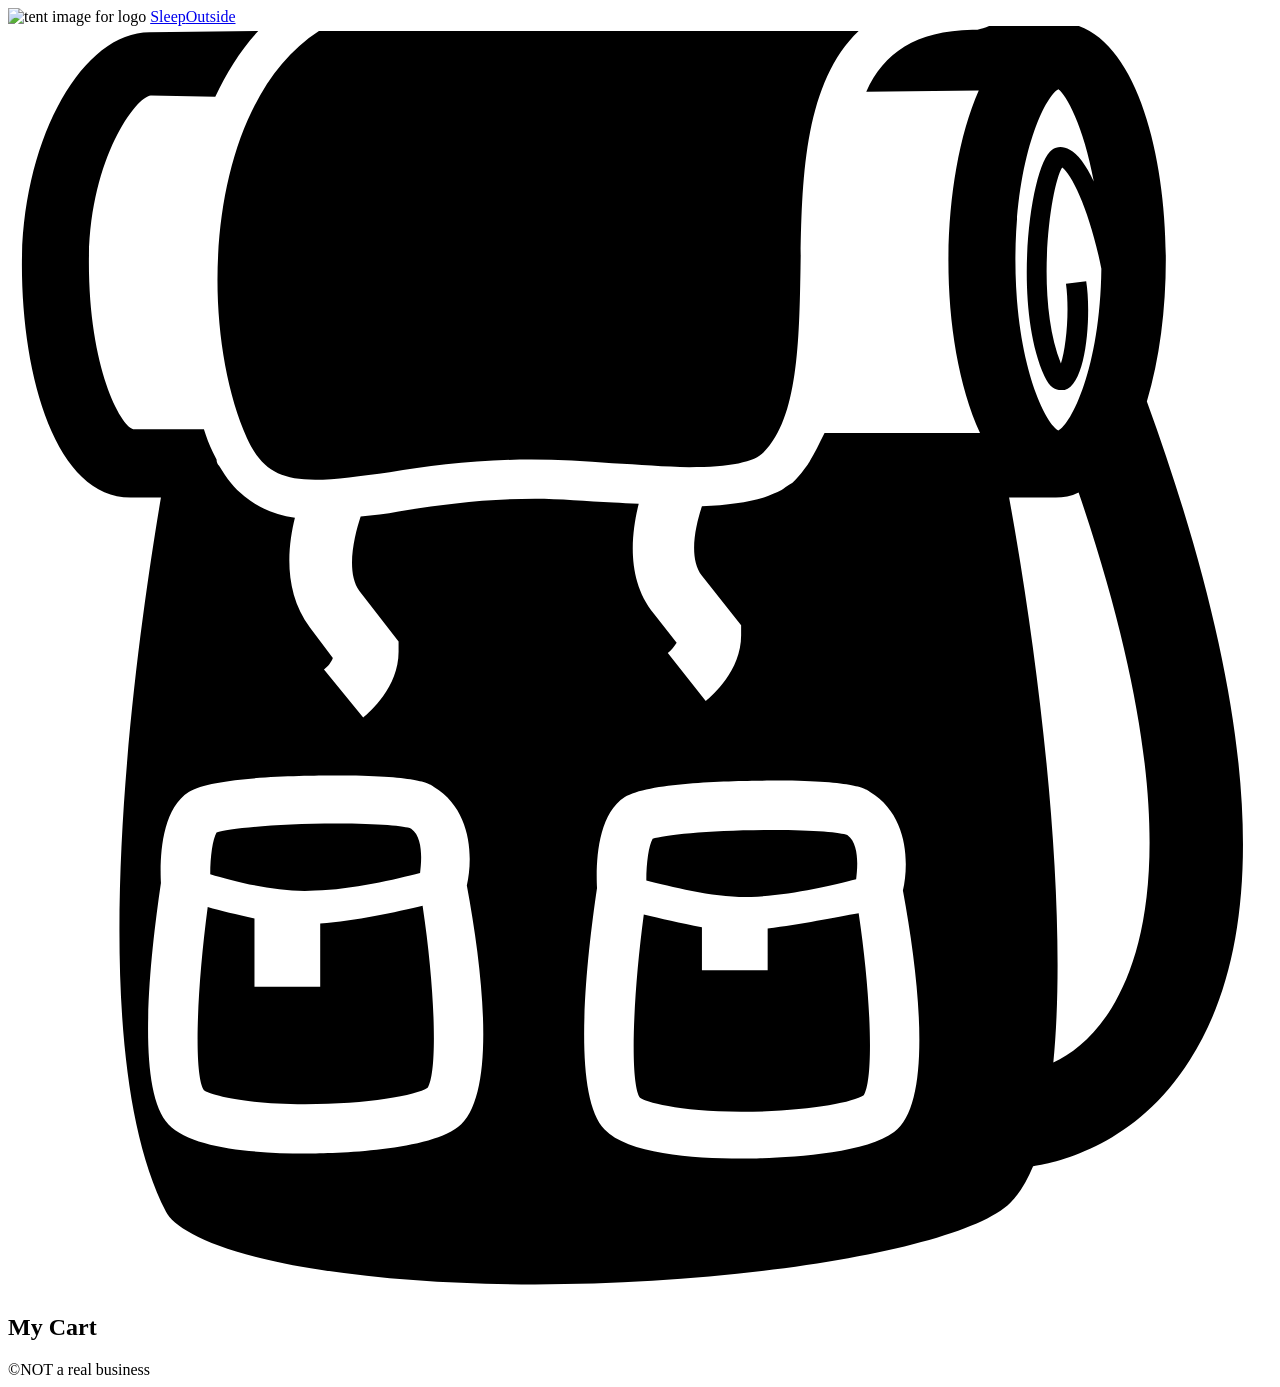
==== src/cart/index.html @ b0f80485 "Initial commit" ====
<!doctype html>

<html lang="en">
  <head>
    <meta charset="UTF-8" />

    <meta name="viewport" content="width=device-width, initial-scale=1.0" />

    <title>Sleep Outside | Cart</title>

    <link rel="stylesheet" href="/css/style.css" />

    <script src="../js/cart.js" type="module"></script>
  </head>

  <body>
    <header class="divider">
      <div class="logo">
        <img src="/images/noun_Tent_2517.svg" alt="tent image for logo" />
        <a href="/index.html"> Sleep<span class="highlight">Outside</span></a>
      </div>

      <div class="cart">
        <a href="../cart/index.html">
          <svg xmlns="http://www.w3.org/2000/svg" viewBox="0 0 100 100">
            <path
              d="M18.9 32.6c1.1 2.4 2.5 3.3 5.4 3.3 1.6 0 3.6-0.3 5.9-0.6 3.2-0.5 6.9-1 11.2-1 2.1 0 4.3 0.1 6.4 0.3 2.1 0.1 4.2 0.3 6.1 0.3 3.2 0 5.2-0.4 5.9-1.2 2.7-2.7 2.8-8.8 2.9-14.6 0.1-6.7 0.2-14.5 4.6-18.7 -0.5 0-1 0-1.6 0 -14.2 0-37.5 0-41.1 0C15.6 6.2 14.9 23.6 18.9 32.6z"
            />

            <path
              d="M90.1 29.7c1-3.3 1.5-7.3 1.5-11.2 0-9-2.7-18.8-8.6-18.8 -0.1 0-0.2 0-0.3 0L77.8-0.1c-0.3 0.2-0.8 0.3-1.1 0.4 0 0 0 0 0 0 -0.2 0-0.3 0-0.4 0 -4.5 0.1-7 1.8-8.4 4.9l8.9-0.1c-1.6 3.6-2.4 8.7-2.4 13.5 0 4.9 0.8 9.9 2.5 13.6l-12.3 0c-0.2 0.4-0.4 0.8-0.6 1.2 -0.2 0.4-0.4 0.7-0.6 1.1 -0.1 0.1-0.1 0.2-0.2 0.3 -0.3 0.4-0.5 0.7-0.9 1.1 0 0 0 0 0 0 0 0-0.1 0.1-0.1 0.1 -0.1 0.1-0.2 0.2-0.4 0.3 -0.2 0.1-0.4 0.3-0.6 0.4 0 0 0 0 0 0 -0.4 0.2-0.9 0.4-1.4 0.6 -1.3 0.4-2.9 0.6-4.9 0.7 -0.5 1.5-1.1 4.1 0 5.5l3.1 3.9 0 0.8c0 2.8-2.3 4.8-2.8 5.2l-3-3.8c0.3-0.2 0.5-0.5 0.7-0.8l-1.8-2.3c-2.2-2.7-1.8-6.3-1.2-8.7 -0.7 0-1.4-0.1-2-0.1 -2.1-0.1-4.3-0.3-6.2-0.3 -4.1 0-7.7 0.5-10.8 1 -1 0.2-2 0.3-3 0.4 -0.5 1.5-1.2 4.4-0.1 5.9l3.1 4 0 0.8c0 2.8-2.3 4.8-2.8 5.2l-3.1-3.8c0.3-0.2 0.6-0.6 0.7-0.9l-1.8-2.4c-2.1-2.8-1.8-6.3-1.2-8.7 -1.6-0.2-2.9-0.8-4-1.7h0c-0.8-0.6-1.4-1.4-2-2.4 -0.1-0.1-0.2-0.3-0.2-0.5 -0.1-0.2-0.2-0.4-0.3-0.6 -0.3-0.6-0.5-1.2-0.7-1.8l-5.6 0c-1-0.3-3.5-4.8-3.5-13.2 0-8.1 3.7-13.1 4.9-13.2L16.4 5.6c0.9-1.9 2-3.7 3.4-5.2L11.2 0.5c-5.4 0-10.1 8.6-10.1 18.4 0 8.9 2.7 18.4 8.6 18.4h2.4c-1.8 10.7-6.6 43 0.4 56.5 0.7 1.4 4.3 3.4 12.2 4.6 20.2 3.1 49.8-0.5 54.6-5.3 0.7-0.7 1.3-1.7 1.8-2.9 2-0.3 8.2-1.7 12.4-8.4C100.1 71.5 98.9 53.9 90.1 29.7zM35.6 87.1c-2.6 2-10.5 2.1-12.1 2.1 0 0 0 0 0 0 -3.9 0-9-0.4-10.8-2.3 -2.6-2.7-1.5-13-0.6-19.1 -0.1-1.9 0-5.8 2.2-7.2 1.9-1.2 8.7-1.3 11.6-1.3 6.4 0 7.4 0.6 7.8 0.9 3 1.8 3.1 5.6 2.6 7.8C37.7 75.5 38.6 84.8 35.6 87.1zM70.1 87.5c-2.6 2-10.5 2.1-12.1 2.1 0 0 0 0 0 0 -3.9 0-9-0.4-10.8-2.3 -2.6-2.7-1.5-13-0.6-19.1 -0.1-1.9 0-5.8 2.2-7.2 1.9-1.2 8.7-1.3 11.6-1.3 6.4 0 7.4 0.6 7.8 0.9 3 1.8 3.1 5.6 2.6 7.8C72.2 76 73.1 85.3 70.1 87.5zM85.9 12.3c-0.6-1.3-1.3-2.2-1.9-2.5 -0.5-0.3-1-0.3-1.4 0 -1.7 1.1-3.2 12.2-0.6 17.9 0.4 0.9 0.9 1.1 1.3 1.1 0.1 0 0.2 0 0.3 0 1.8-0.5 2.1-6.2 1.7-8.6l-1.6 0.2c0.3 2.2 0 5.1-0.4 6.3 -2.1-5.3-0.8-14.1 0.1-15.5 0.8 0.6 2.2 3.5 3.1 8 -0.1 7.9-2.4 12.3-3.4 12.8 -1-0.5-3.4-5.2-3.4-13.5 0-8.3 2.4-13 3.4-13.5C83.7 5.4 85.1 7.9 85.9 12.3zM87.3 77.7c-1.4 2.3-3.1 3.6-4.6 4.3 1.2-12.2-1-31-3.5-44.7h3.3c0.1 0 0.3 0 0.4 0 0.6 0 1.2-0.1 1.8-0.4C92.8 60.7 90.7 72.2 87.3 77.7z"
            />

            <path
              d="M24.7 71v5h-5.2v-5.4c-1.4-0.3-2.7-0.6-3.7-0.9 -0.9 6.8-1.1 13.3-0.3 14.5 0.4 0.3 2.9 1.1 8 1.1h0c5 0 8.8-0.7 9.7-1.3 0.8-1.3 0.6-7.7-0.4-14.4C30.7 70.1 27.5 70.8 24.7 71z"
            />

            <path
              d="M58.8 68.9c2.9-0.1 6.4-0.9 8.3-1.4 0.1-0.8 0.3-2.8-0.7-3.5 -0.5-0.2-2.5-0.4-5.9-0.4 -4.9 0-8.6 0.4-9.5 0.7 -0.3 0.5-0.5 1.9-0.5 3.3C52.5 68.1 56 69 58.8 68.9z"
            />

            <path
              d="M24.3 68.4c2.9-0.1 6.4-0.9 8.3-1.4 0.1-0.8 0.3-2.8-0.7-3.5 -0.5-0.2-2.5-0.4-5.9-0.4 -4.9 0-8.6 0.4-9.5 0.7 -0.3 0.5-0.5 1.9-0.5 3.3C18 67.7 21.5 68.6 24.3 68.4z"
            />

            <path
              d="M60.1 71.4v3.3h-5.2v-3.4c-1.7-0.3-3.3-0.7-4.6-1 -0.9 6.8-1.1 13.3-0.3 14.5 0.4 0.3 2.9 1.1 8 1.1h0c5 0 8.8-0.7 9.7-1.3 0.8-1.3 0.6-7.7-0.4-14.4C65.5 70.5 62.7 71.1 60.1 71.4z"
            />

            <!-- <text x="0" y="115" fill="#000000" font-size="5px" font-weight="bold" font-family="'Helvetica Neue', Helvetica, Arial-Unicode, Arial, Sans-serif">Created by Natalia Woodroffe</text>
            <text x="0" y="120" fill="#000000" font-size="5px" font-weight="bold" font-family="'Helvetica Neue', Helvetica, Arial-Unicode, Arial, Sans-serif">from the Noun Project</text> -->
          </svg>
        </a>
      </div>
    </header>

    <main class="divider">
      <section class="products">
        <h2>My Cart</h2>

        <ul class="product-list">
          <!-- <li class="cart-card divider">
            <a href="product_pages/marmot-ajax-3.html" class="cart-card__image">
              <img
                src="images/tents/marmot-ajax-tent-3-person-3-season-in-pale-pumpkin-terracotta~p~880rr_01~320.jpg"
                alt="Marmot Ajax tent"
              />
            </a>
            <a href="product_pages/marmot-ajax-3.html">
              <h2 class="card__name">Marmot Ajax Tent - 3-Person, 3-Season</h2>
            </a>
            <p class="cart-card__color">Pale Pumpkin/Terracotta</p>
            <p class="cart-card__quantity">qty: 1</p>
            <p class="cart-card__price">$199.99</p>
          </li>
          <li class="cart-card divider">
            <a href="product_pages/marmot-ajax-3.html" class="cart-card__image">
              <img
                src="images/tents/the-north-face-talus-tent-4-person-3-season-in-golden-oak-saffron-yellow~p~985rf_01~320.jpg"
                alt="Talus Tent - 4-Person, 3-Season"
              />
            </a>
            <a href="product_pages/marmot-ajax-3.html">
              <h2 class="card__name">
                The North Face Talus Tent - 4-Person, 3-Season
              </h2></a
            >
            <p class="cart-card__color">Golden Oak/Saffron Yellow</p>
            <p class="cart-card__quantity">qty: 1</p>
            <p class="cart-card__price">$199.99</p>
          </li> -->
        </ul>
      </section>
    </main>

    <footer>&copy;NOT a real business</footer>
  </body>
</html>
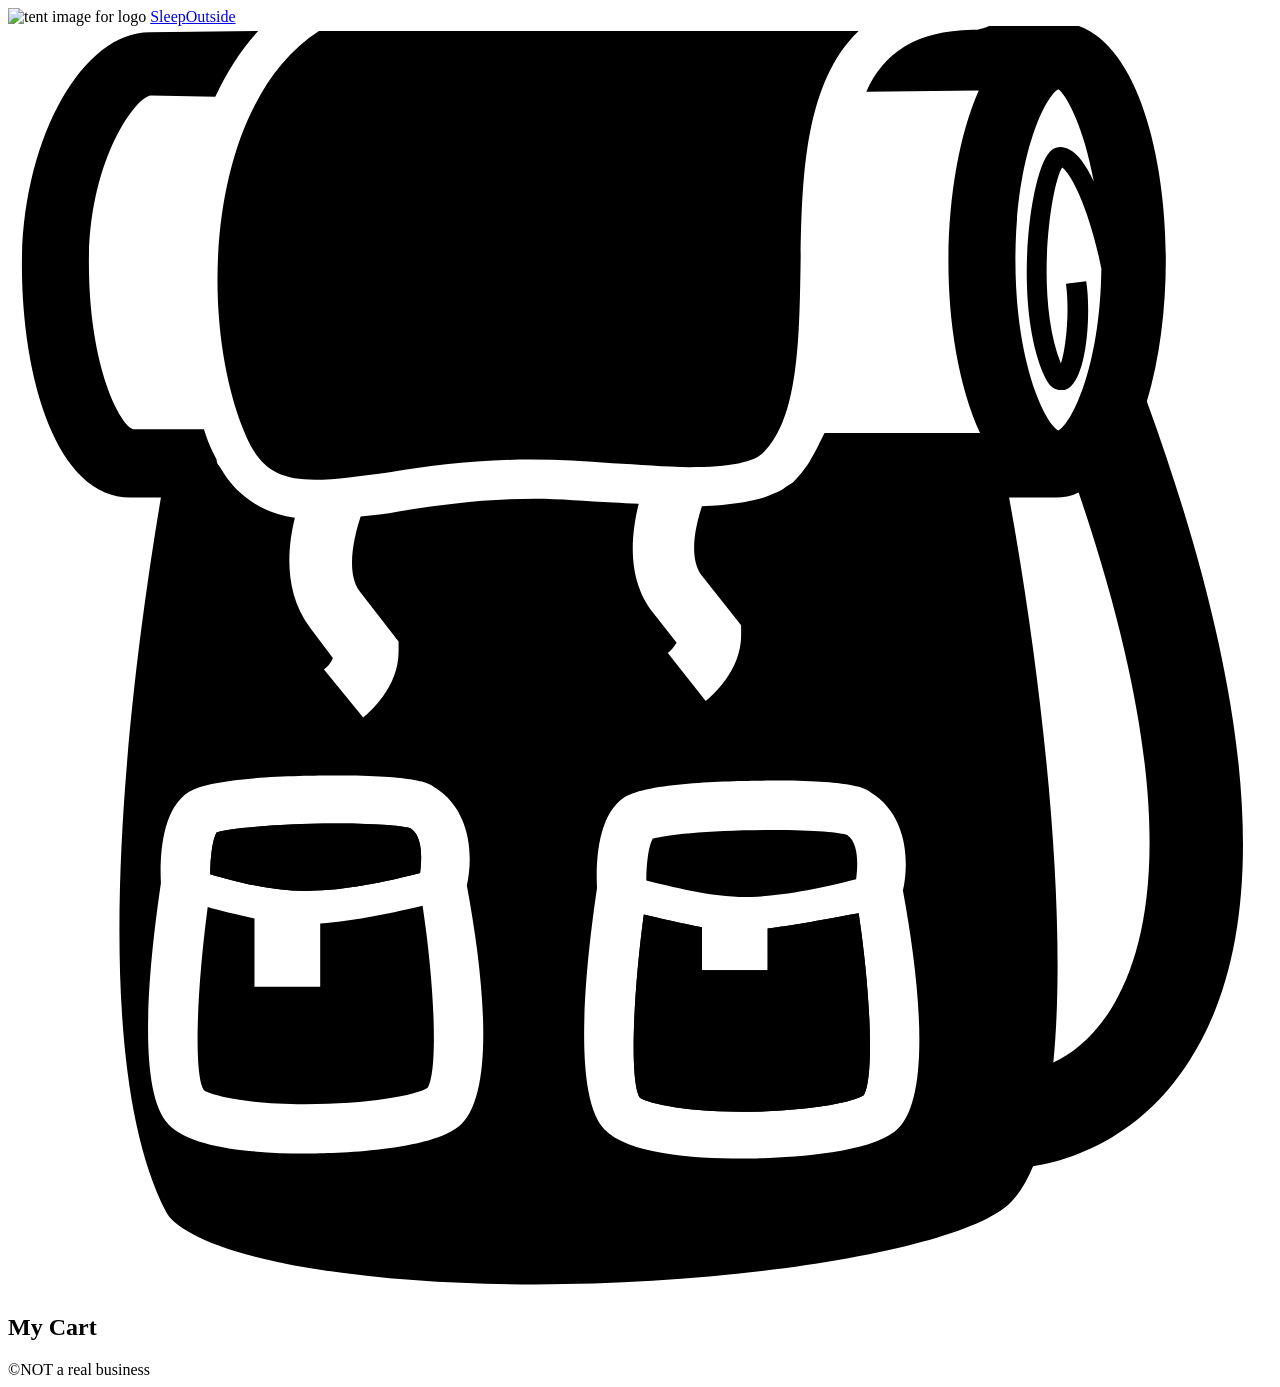
==== commit cea9ea0b: "Individual activity week 2" ====
--- a/src/cart/index.html
+++ b/src/cart/index.html
@@ -47,6 +47,14 @@
               d="M60.1 71.4v3.3h-5.2v-3.4c-1.7-0.3-3.3-0.7-4.6-1 -0.9 6.8-1.1 13.3-0.3 14.5 0.4 0.3 2.9 1.1 8 1.1h0c5 0 8.8-0.7 9.7-1.3 0.8-1.3 0.6-7.7-0.4-14.4C65.5 70.5 62.7 71.1 60.1 71.4z"
             />
 
+            <path
+              d="M24.3 68.4c2.9-0.1 6.4-0.9 8.3-1.4 0.1-0.8 0.3-2.8-0.7-3.5 -0.5-0.2-2.5-0.4-5.9-0.4 -4.9 0-8.6 0.4-9.5 0.7 -0.3 0.5-0.5 1.9-0.5 3.3C18 67.7 21.5 68.6 24.3 68.4z"
+            />
+
+            <path
+              d="M60.1 71.4v3.3h-5.2v-3.4c-1.7-0.3-3.3-0.7-4.6-1 -0.9 6.8-1.1 13.3-0.3 14.5 0.4 0.3 2.9 1.1 8 1.1h0c5 0 8.8-0.7 9.7-1.3 0.8-1.3 0.6-7.7-0.4-14.4C65.5 70.5 62.7 71.1 60.1 71.4z"
+            />
+
             <!-- <text x="0" y="115" fill="#000000" font-size="5px" font-weight="bold" font-family="'Helvetica Neue', Helvetica, Arial-Unicode, Arial, Sans-serif">Created by Natalia Woodroffe</text>
             <text x="0" y="120" fill="#000000" font-size="5px" font-weight="bold" font-family="'Helvetica Neue', Helvetica, Arial-Unicode, Arial, Sans-serif">from the Noun Project</text> -->
           </svg>
@@ -59,36 +67,6 @@
         <h2>My Cart</h2>
 
         <ul class="product-list">
-          <!-- <li class="cart-card divider">
-            <a href="product_pages/marmot-ajax-3.html" class="cart-card__image">
-              <img
-                src="images/tents/marmot-ajax-tent-3-person-3-season-in-pale-pumpkin-terracotta~p~880rr_01~320.jpg"
-                alt="Marmot Ajax tent"
-              />
-            </a>
-            <a href="product_pages/marmot-ajax-3.html">
-              <h2 class="card__name">Marmot Ajax Tent - 3-Person, 3-Season</h2>
-            </a>
-            <p class="cart-card__color">Pale Pumpkin/Terracotta</p>
-            <p class="cart-card__quantity">qty: 1</p>
-            <p class="cart-card__price">$199.99</p>
-          </li>
-          <li class="cart-card divider">
-            <a href="product_pages/marmot-ajax-3.html" class="cart-card__image">
-              <img
-                src="images/tents/the-north-face-talus-tent-4-person-3-season-in-golden-oak-saffron-yellow~p~985rf_01~320.jpg"
-                alt="Talus Tent - 4-Person, 3-Season"
-              />
-            </a>
-            <a href="product_pages/marmot-ajax-3.html">
-              <h2 class="card__name">
-                The North Face Talus Tent - 4-Person, 3-Season
-              </h2></a
-            >
-            <p class="cart-card__color">Golden Oak/Saffron Yellow</p>
-            <p class="cart-card__quantity">qty: 1</p>
-            <p class="cart-card__price">$199.99</p>
-          </li> -->
         </ul>
       </section>
     </main>
